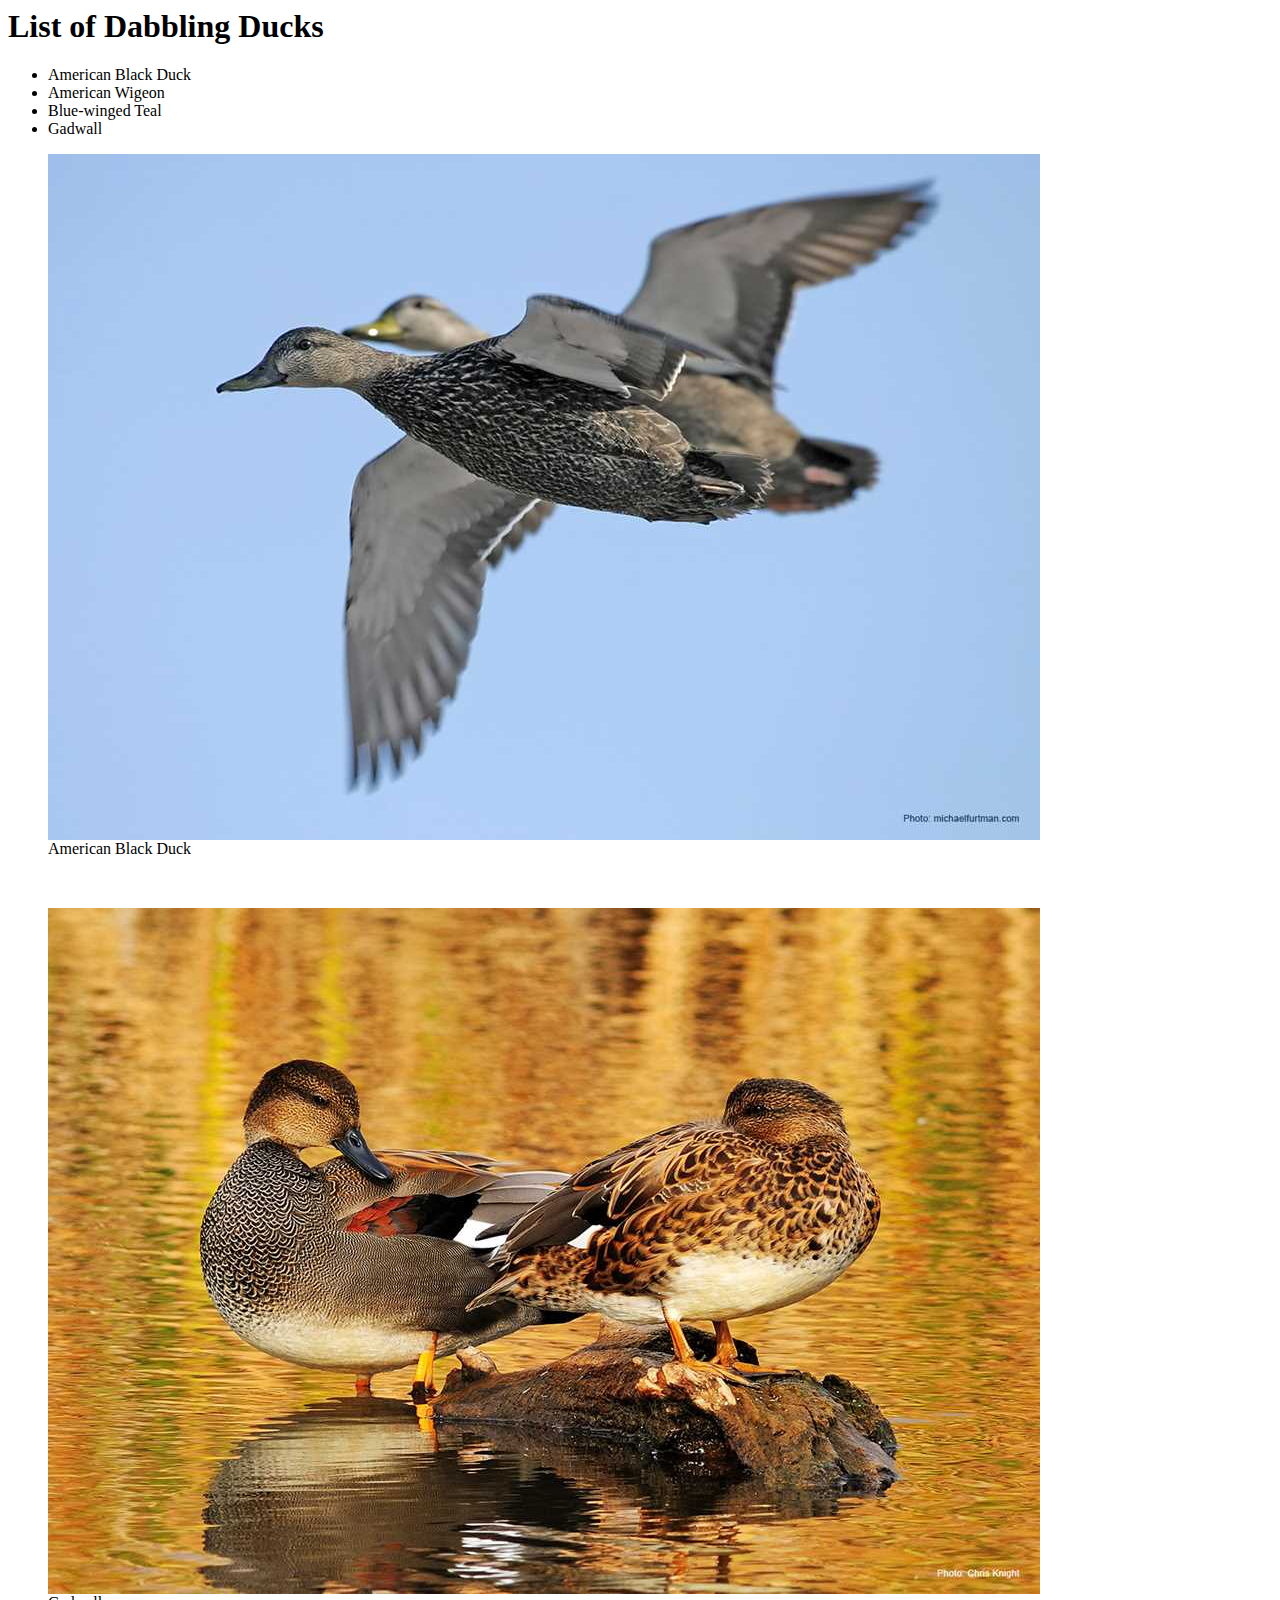
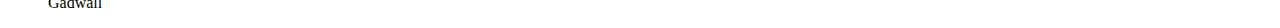
==== DabblingDucks.html @ c0c6d91e "Add files via upload" ====
<html>
<body>
<h1>List of Dabbling Ducks </h1>
<ul>
<li>American Black Duck </li>
<li>American Wigeon </li>
<li>Blue-winged Teal </li>
<li>Gadwall </li>
</ul>
<figure>
<img src="Images/AmericanBlack.jpg" />
<br />
<figcaption> American Black Duck </figcaption>
</figure>
<br />
</ul>
<figure>
<img src="Images/Gadwall.jpg" />
<br />
<figcaption> Gadwall </figcaption>
</figure>
</body>
</html>
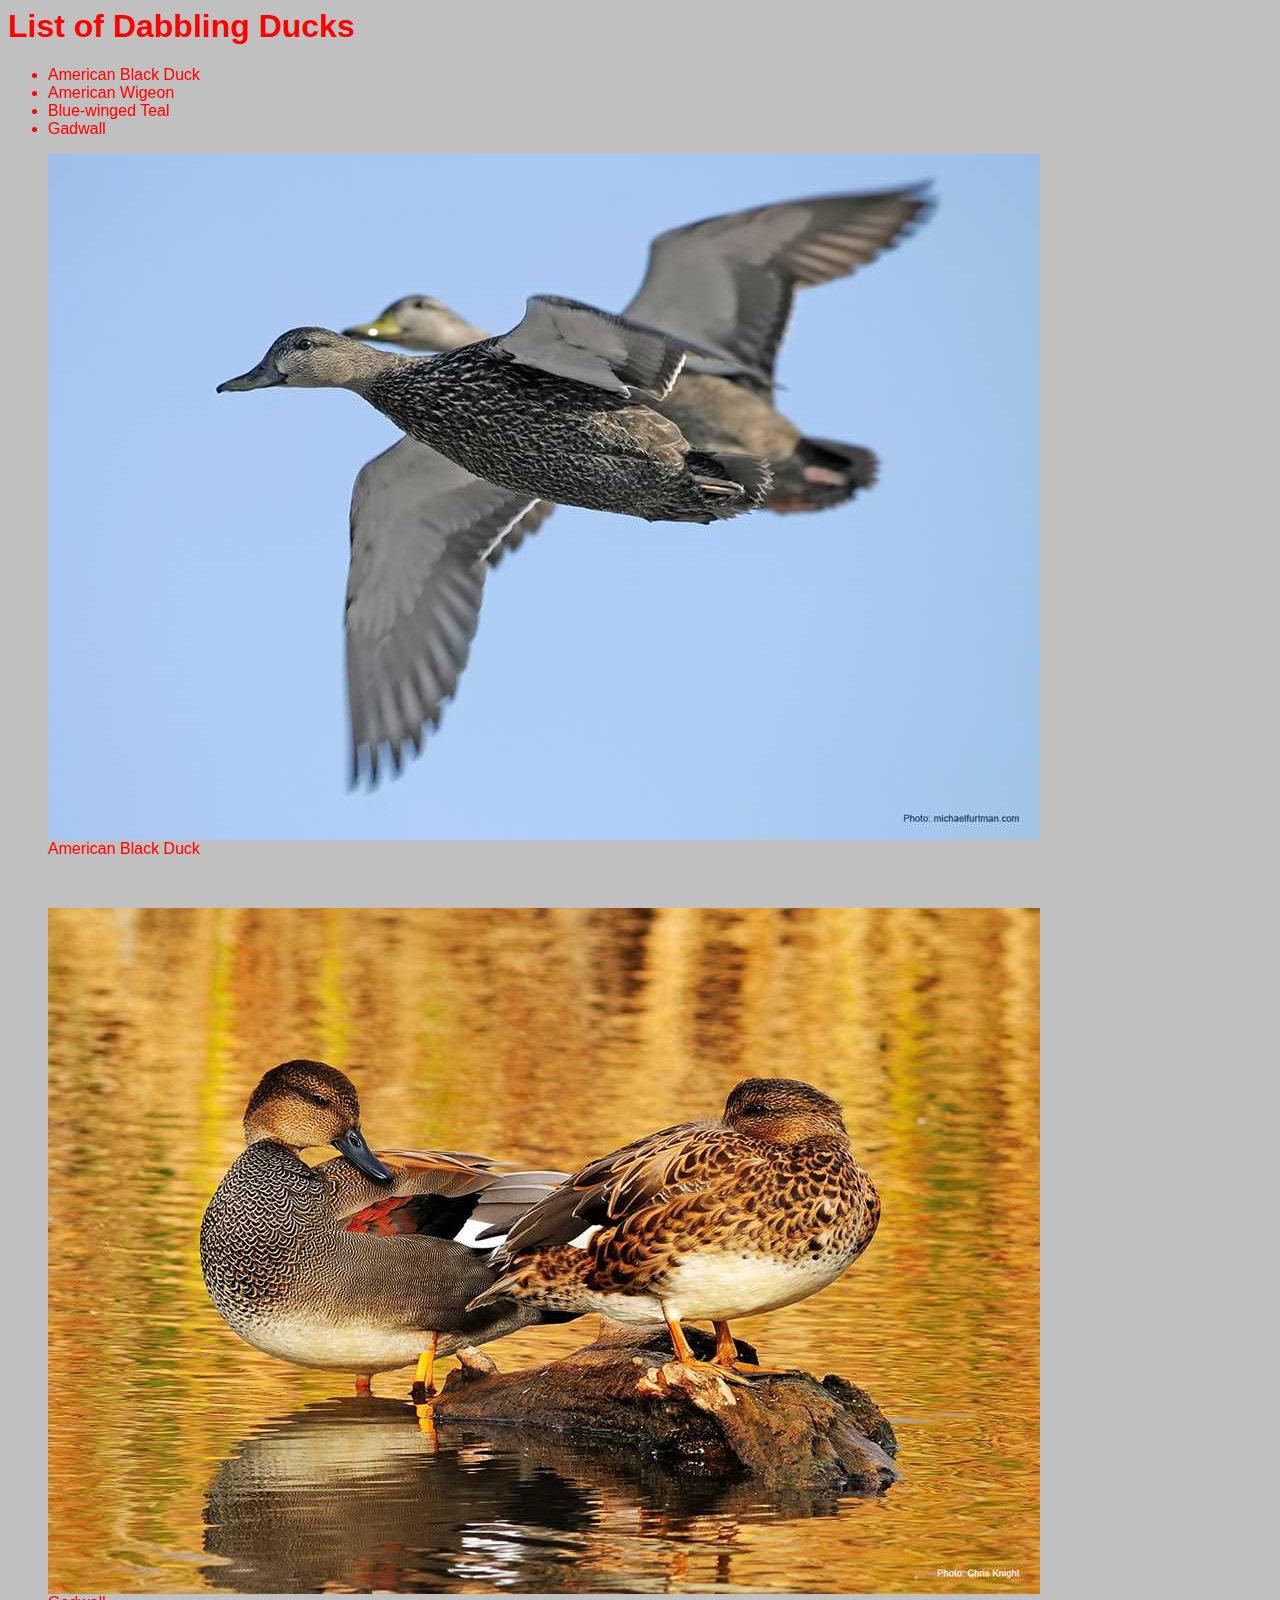
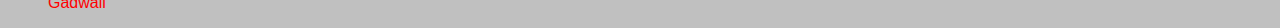
==== commit 741af39c: "Update DabblingDucks.html" ====
--- a/DabblingDucks.html
+++ b/DabblingDucks.html
@@ -1,4 +1,7 @@
 <html>
+  <head>
+  <link href = "styles.css" type="text/css" rel="stylesheet" />
+  </head> 
 <body>
 <h1>List of Dabbling Ducks </h1>
 <ul>
--- a/styles.css
+++ b/styles.css
@@ -0,0 +1,7 @@
+body {
+  background-color: silver;
+  color: red;
+  font-family: Arial, Verdana, sans-serif;}
+  table, th, td {
+  border: 2px solid black;
+}
